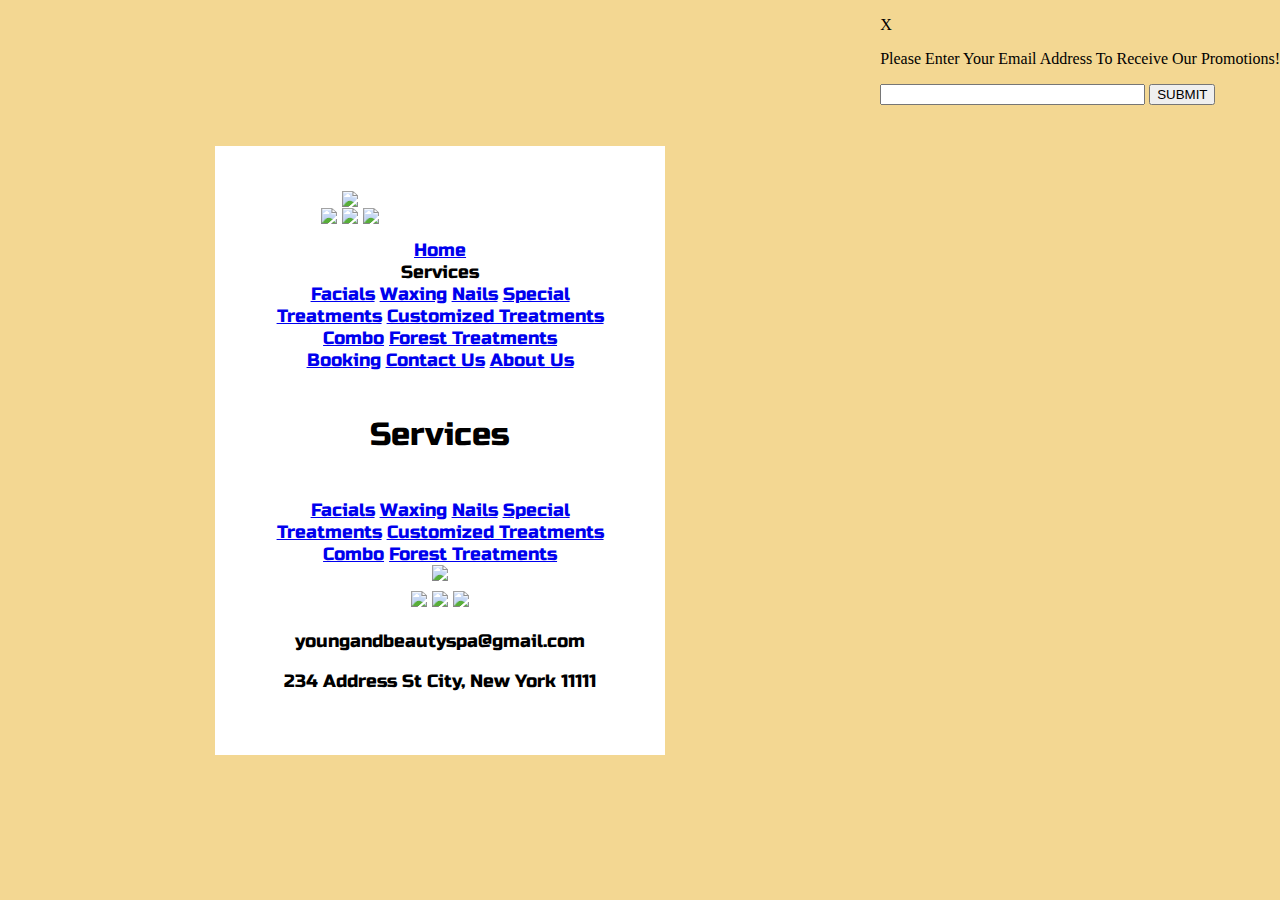
==== temp.html @ d069002f "added booking button" ====
<html>
  <head>
    <title>Young And Beauty Spa</title>
    <link rel="stylesheet" type="text/css" href="css/index.css">
    <meta name="viewport" content="width=device-width, initial-scale=1.0">
    <link rel="preconnect" href="https://fonts.googleapis.com">
    <link rel="preconnect" href="https://fonts.gstatic.com" crossorigin>
    <link href="https://fonts.googleapis.com/css2?family=Russo+One&display=swap" rel="stylesheet">
    <link href="https://fonts.googleapis.com/css2?family=Fredoka+One&display=swap" rel="stylesheet">
    <link href="https://fonts.googleapis.com/css2?family=Chango&display=swap" rel="stylesheet">
    <script>window.Mangomint = window.Mangomint || {}; window.Mangomint.CompanyId = 206933;</script>
    <script src="https://booking.mangomint.com/app.js" async></script>
  </head>
  <body>
    <div class="mainContainer">
      <div class="headerSection">
        <div class="logo">
          <img class="logoImg" src="images/logo.png"/>
          <div class="socialMedia">
            <a><img class="socialIcon" src="images/instaIcon.png"></a>
            <a><img class="socialIcon" src="images/faceIcon.png"></a>
            <a><img class="socialIcon" src="images/twitterIcon.png"></a>
          </div>
        </div>
        <div class="navMenu">
          <a class="menuItem active" href="./temp.html">Home</a>
          <div onmouseover="dropDownShow('drop1');" onmouseout="dropDownHide('drop1')">
            <a class="menuItem" class="dropbtn">Services</a>
            <div class="dropdown-content" id="drop1">
              <a href="./services/facials.html">Facials</a>
              <a href="./services/waxing.html">Waxing</a>
              <a href="./services/nails.html">Nails</a>
              <a href="./services/specialtreatment.html">Special Treatments</a>
              <a href="./services/customtreatment.html">Customized Treatments Combo</a>
              <a href="./services/foresttreatment.html">Forest Treatments</a>
            </div>
          </div>
          <a class="menuItem" href="./booking.html">Booking</a>
          <a class="menuItem" href="./contact.html">Contact Us</a>
          <a class="menuItem" href="./about.html">About Us</a>
        </div>
        <div class="socialTab">
        </div>
      </div>
      <div class="mainSection">
        <div class="servicesContainer">
          <p style="margin:5vh 0; font-size:3.5vh;">Services</p>
          <a href="./services/facials.html">Facials</a>
          <a href="./services/waxing.html">Waxing</a>
          <a href="./services/nails.html">Nails</a>
          <a href="./services/specialtreatment.html">Special Treatments</a>
          <a href="./services/customtreatment.html">Customized Treatments Combo</a>
          <a href="./services/foresttreatment.html">Forest Treatments</a>
        </div>
        <div class="imageCarousel" style="text-align:center;">
          <img src="./images/pikachu-alt2.png" class="carouselImg"/>
        </div>
      </div>
      <div class="footerSection">
        <div class="socialMedia" style="padding-top:1vh">
          <a><img class="socialIcon" src="images/instaIcon.png"></a>
          <a><img class="socialIcon" src="images/faceIcon.png"></a>
          <a><img class="socialIcon" src="images/twitterIcon.png"></a>
        </div>
        <p>youngandbeautyspa@gmail.com</p>
        <p>234 Address St City, New York 11111</p>
      </div>
    </div>

    <div class="emailRegistry" id="emailReg">
      <div class="emailOverlay">
      </div>
      <div class="emailModal">
        <p class="closeModal" onclick="hideModal('emailReg');">X</p>
        <p class="emailText">
          Please Enter Your Email Address To Receive Our Promotions!
        </p>
        <input type="email" id="email" class="emailInput"
          pattern=".+@globex\.com" size="30" required />
        <button class="submitBtn" onclick="hideModal('emailReg');">SUBMIT</button>
      </div>
    </div>
  </body>

  <script>
    const dropDownShow = (target) => {
       document.getElementById(target).style.display = "flex";
    }

    const dropDownHide = (target) => {
       document.getElementById(target).style.display = "none";
    }

    const hideModal = (target) => {
       document.getElementById(target).style.display = "none";
    }
  </script>
</html>
---- css/index.css ----
body{
  background-color: #F3D792;
  display: flex;
  adjust-content: middle;
  margin:0;
}

.logo{
  width:50%;
  margin-bottom: 10px;
}

.mainContainer{
  text-align:center;
  background-color: white;
  margin:auto;
  padding: 5vh;
  font-size: 2vh;
  font-family: 'Russo One', sans-serif;
  width:40vh;
}

@media only screen and (max-width: 480px) {
  .mainContainer{
    width: 70vw;
    padding: 10vw;
  }
}
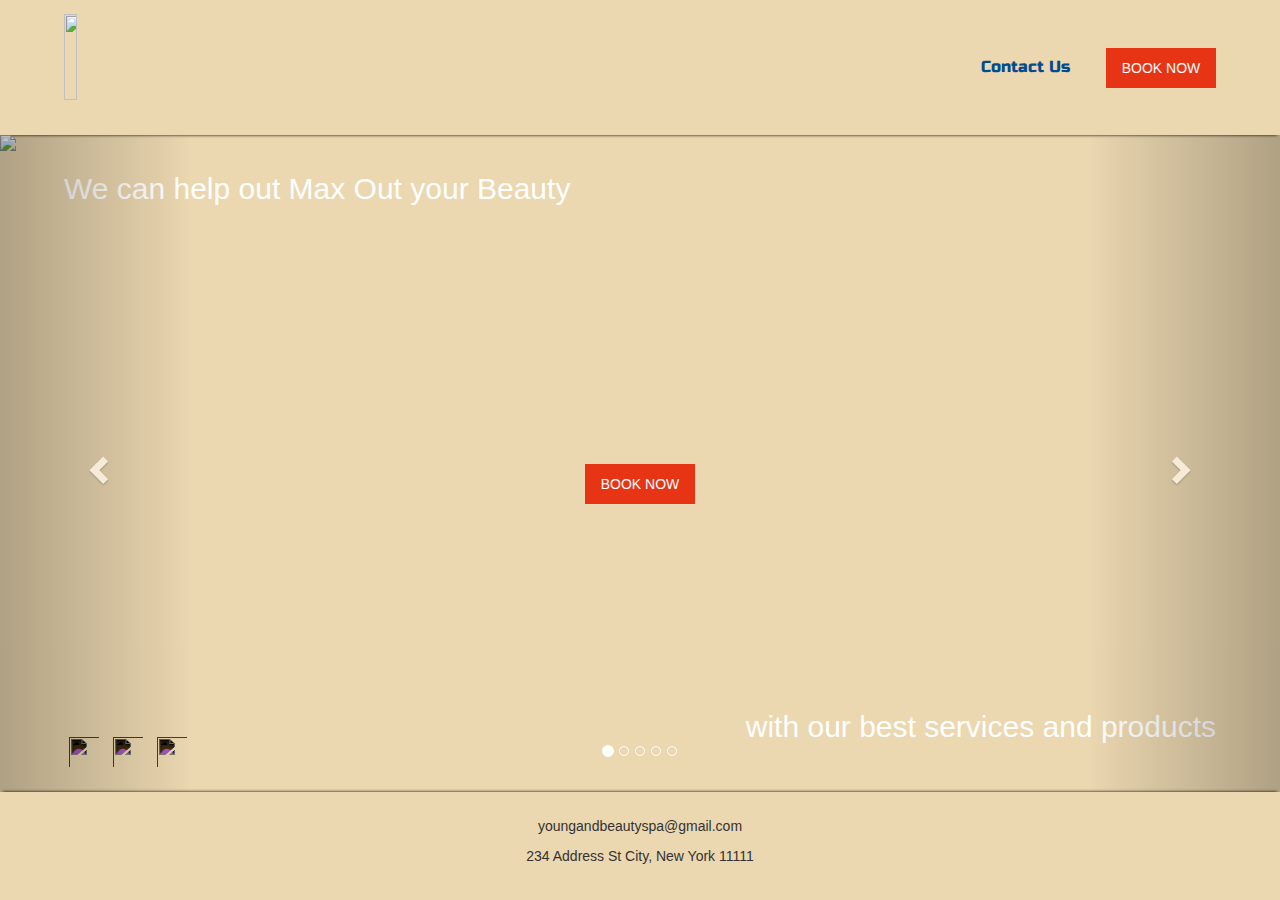
==== commit e75ec867: "fixes" ====
--- a/temp.html
+++ b/temp.html
@@ -8,6 +8,9 @@
     <link href="https://fonts.googleapis.com/css2?family=Russo+One&display=swap" rel="stylesheet">
     <link href="https://fonts.googleapis.com/css2?family=Fredoka+One&display=swap" rel="stylesheet">
     <link href="https://fonts.googleapis.com/css2?family=Chango&display=swap" rel="stylesheet">
+    <link rel="stylesheet" href="https://maxcdn.bootstrapcdn.com/bootstrap/3.4.1/css/bootstrap.min.css">
+    <script src="https://ajax.googleapis.com/ajax/libs/jquery/3.6.0/jquery.min.js"></script>
+    <script src="https://maxcdn.bootstrapcdn.com/bootstrap/3.4.1/js/bootstrap.min.js"></script>
     <script>window.Mangomint = window.Mangomint || {}; window.Mangomint.CompanyId = 206933;</script>
     <script src="https://booking.mangomint.com/app.js" async></script>
   </head>
@@ -16,68 +19,86 @@
       <div class="headerSection">
         <div class="logo">
           <img class="logoImg" src="images/logo.png"/>
-          <div class="socialMedia">
-            <a><img class="socialIcon" src="images/instaIcon.png"></a>
-            <a><img class="socialIcon" src="images/faceIcon.png"></a>
-            <a><img class="socialIcon" src="images/twitterIcon.png"></a>
-          </div>
         </div>
         <div class="navMenu">
-          <a class="menuItem active" href="./temp.html">Home</a>
-          <div onmouseover="dropDownShow('drop1');" onmouseout="dropDownHide('drop1')">
-            <a class="menuItem" class="dropbtn">Services</a>
-            <div class="dropdown-content" id="drop1">
-              <a href="./services/facials.html">Facials</a>
-              <a href="./services/waxing.html">Waxing</a>
-              <a href="./services/nails.html">Nails</a>
-              <a href="./services/specialtreatment.html">Special Treatments</a>
-              <a href="./services/customtreatment.html">Customized Treatments Combo</a>
-              <a href="./services/foresttreatment.html">Forest Treatments</a>
-            </div>
-          </div>
-          <a class="menuItem" href="./booking.html">Booking</a>
           <a class="menuItem" href="./contact.html">Contact Us</a>
-          <a class="menuItem" href="./about.html">About Us</a>
+          <a href="https://booking.mangomint.com/206933">
+            <button class="book-button">
+              BOOK NOW
+            </button>
+          </a>
         </div>
         <div class="socialTab">
         </div>
       </div>
       <div class="mainSection">
-        <div class="servicesContainer">
-          <p style="margin:5vh 0; font-size:3.5vh;">Services</p>
-          <a href="./services/facials.html">Facials</a>
-          <a href="./services/waxing.html">Waxing</a>
-          <a href="./services/nails.html">Nails</a>
-          <a href="./services/specialtreatment.html">Special Treatments</a>
-          <a href="./services/customtreatment.html">Customized Treatments Combo</a>
-          <a href="./services/foresttreatment.html">Forest Treatments</a>
-        </div>
-        <div class="imageCarousel" style="text-align:center;">
-          <img src="./images/pikachu-alt2.png" class="carouselImg"/>
-        </div>
-      </div>
-      <div class="footerSection">
-        <div class="socialMedia" style="padding-top:1vh">
+        <div class="socialMedia">
           <a><img class="socialIcon" src="images/instaIcon.png"></a>
           <a><img class="socialIcon" src="images/faceIcon.png"></a>
           <a><img class="socialIcon" src="images/twitterIcon.png"></a>
         </div>
+        <div class="main-overlay">
+          <p class="overlay-text-1">
+            We can help out Max Out your Beauty
+          </p>
+          <a class="center-book-now" href="https://booking.mangomint.com/206933">
+            <button class="book-button">
+              BOOK NOW
+            </button>
+          </a>
+          <p class="overlay-text-2">
+            with our best services and products
+          </p>
+        </div>
+        <div class="carouselContainer">
+          <div id="myCarousel" class="carousel slide" data-ride="carousel">
+            <!-- Indicators -->
+            <ol class="carousel-indicators">
+              <li data-target="#myCarousel" data-slide-to="0" class="active"></li>
+              <li data-target="#myCarousel" data-slide-to="1"></li>
+              <li data-target="#myCarousel" data-slide-to="2"></li>
+              <li data-target="#myCarousel" data-slide-to="3"></li>
+              <li data-target="#myCarousel" data-slide-to="4"></li>
+            </ol>
+
+            <!-- Wrapper for slides -->
+            <div class="carousel-inner">
+              <div class="item active">
+                <img src="images/c/a1.jpg" />
+              </div>
+
+              <div class="item">
+                <img src="images/c/a2.jpg" />
+              </div>
+
+              <div class="item">
+                <img src="images/c/a3.jpg" />
+              </div>
+
+              <div class="item">
+                <img src="images/c/a4.jpg" />
+              </div>
+
+              <div class="item">
+                <img src="images/c/a5.jpg" />
+              </div>
+            </div>
+
+            <!-- Left and right controls -->
+            <a class="left carousel-control" href="#myCarousel" data-slide="prev">
+              <span class="glyphicon glyphicon-chevron-left"></span>
+              <span class="sr-only">Previous</span>
+            </a>
+            <a class="right carousel-control" href="#myCarousel" data-slide="next">
+              <span class="glyphicon glyphicon-chevron-right"></span>
+              <span class="sr-only">Next</span>
+            </a>
+          </div>
+        </div>
+      </div>
+      <div class="footerSection">
         <p>youngandbeautyspa@gmail.com</p>
         <p>234 Address St City, New York 11111</p>
-      </div>
-    </div>
-
-    <div class="emailRegistry" id="emailReg">
-      <div class="emailOverlay">
-      </div>
-      <div class="emailModal">
-        <p class="closeModal" onclick="hideModal('emailReg');">X</p>
-        <p class="emailText">
-          Please Enter Your Email Address To Receive Our Promotions!
-        </p>
-        <input type="email" id="email" class="emailInput"
-          pattern=".+@globex\.com" size="30" required />
-        <button class="submitBtn" onclick="hideModal('emailReg');">SUBMIT</button>
       </div>
     </div>
   </body>
--- a/css/index.css
+++ b/css/index.css
@@ -1,28 +1,262 @@
 body{
-  background-color: #F3D792;
-  display: flex;
-  adjust-content: middle;
-  margin:0;
+  height: 100%;
+  width: 100%;
+  margin: 0;
+}
+
+.mainContainer{
+  width: 100%;
+  height: 100%;
+  overflow: hidden;
+  background-color: #ebd7b0;
+}
+
+.headerSection{
+  width: 100%;
+  height: 15%;
+  background-color: #ebd7b0;
+  box-shadow: 0 3px 3px -3px black;
+  display: flex;
+  align-items: center;
+  justify-content: center;
+  position: relative;
+}
+
+.footerSection{
+  width: 100%;
+  height: 12%;
+  background-color: #ebd7b0;
+  box-shadow: 0 -3px 3px -3px black;
+  text-align: center;
+  display: flex;
+  flex-direction: column;
+  justify-content: center;
+}
+
+.mainSection{
+  height: 73%;
+  position: relative;
+}
+
+.carouselContainer{
+  height: 100%;
+  width: 100%;
 }
 
 .logo{
-  width:50%;
-  margin-bottom: 10px;
-}
-
-.mainContainer{
-  text-align:center;
-  background-color: white;
-  margin:auto;
-  padding: 5vh;
+  display: inline-block;
+  display: flex;
+  justify-content: center;
+  flex-direction: column;
+  margin-right: 5vw;
+  height: 100%;
+  position: absolute;
+  left: 5%;
+}
+
+.logoImg{
+  height:80%;
+}
+
+.socialMedia{
+  width:fit-content;
+  position: absolute;
+  bottom: 3%;
+  left: 5%;
+  z-index: 100;
+}
+
+.socialIcon{
+  height:40px;
+  padding:5px;
+  filter: invert(1);
+}
+
+.navMenu {
+  overflow: hidden;
+  display: inline-block;
+  float: right;
+  height: 100%;
+  display: flex;
+  align-items: center;
+  position: absolute;
+  right: 5%;
+}
+
+.dropdown-content{
+  display: none;
+  position: absolute;
+  flex-direction: column;
+  top: 17vh;
+  width: 18vh;
+  background-color: #fff9eb;
+  text-align: center;
+}
+
+.dropdown-content a{
+  color: #034b8f;
+  text-align: center;
+  text-decoration: none;
+  padding: 2vh 1vh;
+  font-size: 1.8vh;
+  font-family: 'Russo One', sans-serif;
+}
+
+.dropdown-content a:hover{
+  color: #8a7319;
+}
+
+.menuItem {
+  float: left;
+  color: #034b8f;
+  text-align: center;
+  padding: 2vh 4vh;
+  text-decoration: none;
+  font-size: 1.8vh;
+  font-family: 'Russo One', sans-serif;
+}
+
+.menuItem:hover {
+  color: #8a7319;
+}
+
+.servicesContainer{
+  width: 70%;
+  margin: 2% auto;
+  background-color: #FFF1DC;
+  font-family: 'Chango', cursive;
+  display: flex;
+  flex-direction: column;
+  padding: 5vh 0 15vh 0;
+  justify-content: center;
+  text-align: center;
+}
+
+.servicesContainer a{
+  text-decoration: none;
+  text-align: middle;
+  font-size: 3vh;
+}
+
+.carouselImg{
+  margin: auto;
+  height:20vh;
+}
+
+.emailRegistry{
+    height: 100vh;
+    width: 100vw;
+    position: fixed;
+    top:0;
+    left:0;
+    display: flex;
+    justify-content: center;
+    align-items: center;
+}
+
+.emailOverlay{
+  height: 100vh;
+  width: 100vw;
+  position: absolute;
+  background-color: rgb(0, 0, 0, 0.8);
+  z-index: 1;
+}
+
+.emailModal{
+  position: relative;
+  border: 1px solid white;
+  border-radius: 10px;
+  width: 30vw;
+  height: 30vh;
+  background-color: #ebd7b0;
+  z-index: 2;
+  text-align: center;
+}
+
+.emailText{
+  text-align: center;
+  font-family: 'Fredoka One', cursive;
+  padding: 2vh 0 0 0;
+  font-size: 3vh;
+}
+
+.submitBtn{
+    font-family: 'Fredoka One', cursive;
+    height: 4vh;
+    width: 8vw;
+    display: block;
+    margin:2vh auto;
+}
+
+.emailInput{
+  margin: auto;
+  width: 20vw;
+  height: 5vh;
+  font-size: 2.4vh;
+}
+
+.closeModal{
+  position: absolute;
+  font-family: 'Fredoka One', cursive;
+  right: 2vh;
+  top: 0;
+  cursor: pointer;
   font-size: 2vh;
-  font-family: 'Russo One', sans-serif;
-  width:40vh;
-}
-
-@media only screen and (max-width: 480px) {
-  .mainContainer{
-    width: 70vw;
-    padding: 10vw;
-  }
-}
+}
+
+.carousel{
+  height: 100%;
+}
+
+.carousel-inner{
+  height: 100%;
+}
+
+.book-button{
+  border: 0;
+  background-color: #e63415;
+  color: white;
+  height: 40px;
+  width: 110px;
+}
+
+.main-overlay{
+  height: 100%;
+  width: 100%;
+  position: absolute;
+  top: 0;
+  left: 0;
+  z-index: 101;
+}
+
+.overlay-text-1{
+  width: 40%;
+  position: absolute;
+  font-size: 30px;
+  top: 5%;
+  left: 5%;
+  color: white;
+}
+
+.overlay-text-2{
+  width: 40%;
+  position: absolute;
+  font-size: 30px;
+  right: 5%;
+  bottom: 5%;
+  text-align: right;
+  color: white;
+}
+
+.carouselContainer{
+  z-index: 10000;
+  position: relative;
+}
+
+.center-book-now{
+  position: absolute;
+  top: 50%;
+  left: 50%;
+  transform: translateY(-50%);
+  transform: translateX(-50%);
+}
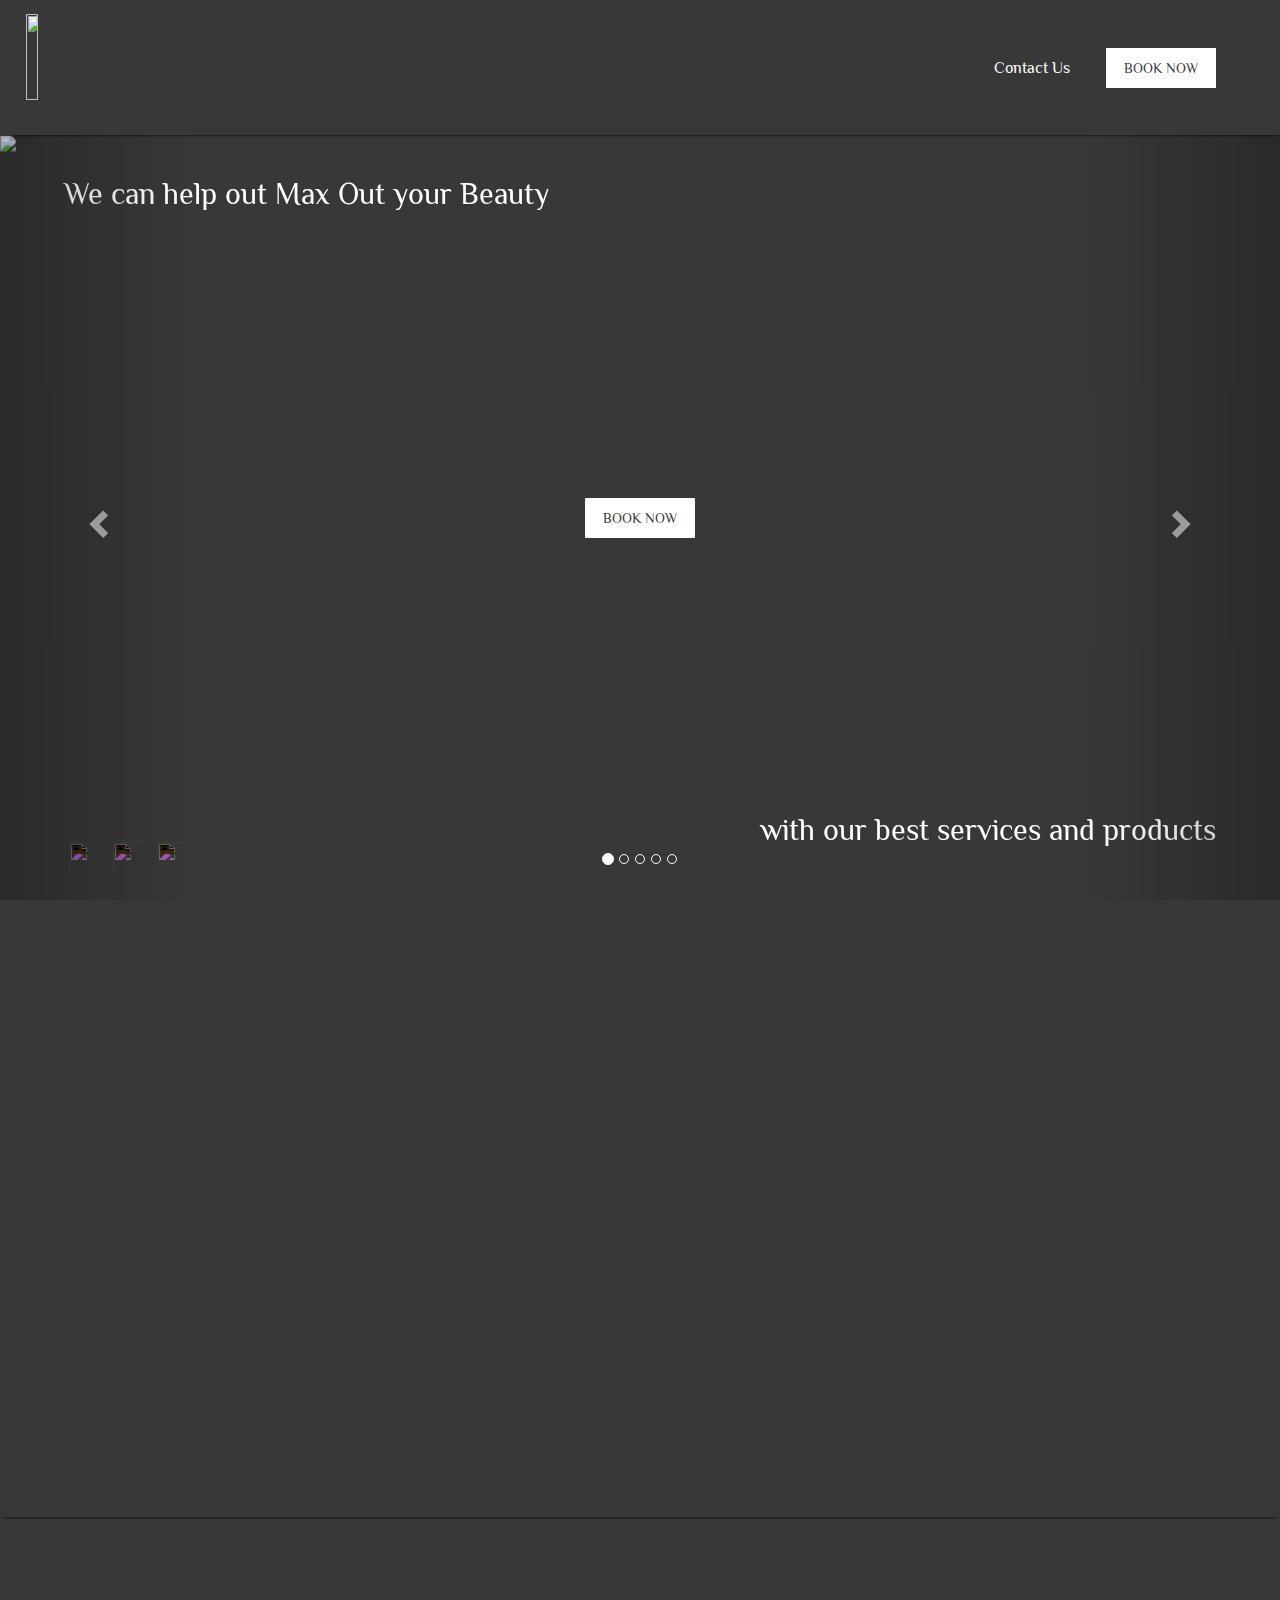
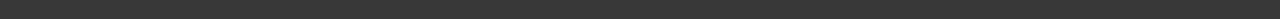
==== commit 9d60bd33: "added content + style update" ====
--- a/temp.html
+++ b/temp.html
@@ -5,9 +5,7 @@
     <meta name="viewport" content="width=device-width, initial-scale=1.0">
     <link rel="preconnect" href="https://fonts.googleapis.com">
     <link rel="preconnect" href="https://fonts.gstatic.com" crossorigin>
-    <link href="https://fonts.googleapis.com/css2?family=Russo+One&display=swap" rel="stylesheet">
-    <link href="https://fonts.googleapis.com/css2?family=Fredoka+One&display=swap" rel="stylesheet">
-    <link href="https://fonts.googleapis.com/css2?family=Chango&display=swap" rel="stylesheet">
+    <link href="https://fonts.googleapis.com/css2?family=Philosopher&display=swap" rel="stylesheet">
     <link rel="stylesheet" href="https://maxcdn.bootstrapcdn.com/bootstrap/3.4.1/css/bootstrap.min.css">
     <script src="https://ajax.googleapis.com/ajax/libs/jquery/3.6.0/jquery.min.js"></script>
     <script src="https://maxcdn.bootstrapcdn.com/bootstrap/3.4.1/js/bootstrap.min.js"></script>
@@ -16,7 +14,7 @@
   </head>
   <body>
     <div class="mainContainer">
-      <div class="headerSection">
+      <div class="headerSection fader fadeOut">
         <div class="logo">
           <img class="logoImg" src="images/logo.png"/>
         </div>
@@ -32,24 +30,6 @@
         </div>
       </div>
       <div class="mainSection">
-        <div class="socialMedia">
-          <a><img class="socialIcon" src="images/instaIcon.png"></a>
-          <a><img class="socialIcon" src="images/faceIcon.png"></a>
-          <a><img class="socialIcon" src="images/twitterIcon.png"></a>
-        </div>
-        <div class="main-overlay">
-          <p class="overlay-text-1">
-            We can help out Max Out your Beauty
-          </p>
-          <a class="center-book-now" href="https://booking.mangomint.com/206933">
-            <button class="book-button">
-              BOOK NOW
-            </button>
-          </a>
-          <p class="overlay-text-2">
-            with our best services and products
-          </p>
-        </div>
         <div class="carouselContainer">
           <div id="myCarousel" class="carousel slide" data-ride="carousel">
             <!-- Indicators -->
@@ -93,12 +73,121 @@
               <span class="glyphicon glyphicon-chevron-right"></span>
               <span class="sr-only">Next</span>
             </a>
-          </div>
+
+            <div class="main-overlay fader fadeOut">
+              <p class="overlay-text-1">
+                We can help out Max Out your Beauty
+              </p>
+              <a class="center-book-now" href="https://booking.mangomint.com/206933">
+                <button class="book-button">
+                  BOOK NOW
+                </button>
+              </a>
+              <p class="overlay-text-2">
+                with our best services and products
+              </p>
+            </div>
+
+            <div class="socialMedia fader fadeOut">
+              <a><img class="socialIcon" src="images/instaIcon.png"></a>
+              <a><img class="socialIcon" src="images/faceIcon.png"></a>
+              <a><img class="socialIcon" src="images/twitterIcon.png"></a>
+            </div>
+          </div>
+        </div>
+      </div>
+      <div class="contentSection">
+        <div class="titleContent">
+          <p class="titleElemHeader fader fadeOut">
+            Young and Beauty Spa
+          </p>
+          <p class="titleElemBody fader fadeOut">
+            we are located in Easton PA and provide services such as Skin Care Treatment, Forest Treatment, Nail Service, and Waxing.
+          </p>
+        </div>
+        <div class="service-cards">
+
+          <div class="flip-card fader fadeOut">
+            <div class="flip-card-inner">
+              <div class="flip-card-front">
+                <img src="images/c/skin.jpg">
+                <p class="flip-card-front-title">
+                  Skin Care
+                </p>
+              </div>
+              <div class="flip-card-back">
+                <p>
+                  Skin Care
+                </p>
+                <p>
+                   Great skin is not simply a matter of genetics — your daily habits, in fact, have a big impact. Visit and let us share our techniques to give you the most radiant skin ever.
+                </p>
+              </div>
+            </div>
+          </div>
+
+          <div class="flip-card fader fadeOut">
+            <div class="flip-card-inner">
+              <div class="flip-card-front">
+                <img src="images/c/forest.jpg">
+                <p class="flip-card-front-title">
+                  Forest Treatment
+                </p>
+              </div>
+              <div class="flip-card-back">
+                <p>
+                  Forest Treatment
+                </p>
+                <p>
+                  A non invasive deep tissue advanced cupping with far infrared, negative ions and magnetic vibrations to promote whole body health, come on in and give it a try!
+                </p>
+              </div>
+            </div>
+          </div>
+
+          <div class="flip-card fader fadeOut">
+            <div class="flip-card-inner">
+              <div class="flip-card-front">
+                <img src="images/c/nail.jpg">
+                <p class="flip-card-front-title">
+                  Nail Care
+                </p>
+              </div>
+              <div class="flip-card-back">
+                <p>
+                  Nail Care
+                </p>
+                <p>
+                  We believe Nails are the period at the end of the sentence; they complete the look.
+                </p>
+              </div>
+            </div>
+          </div>
+
+          <div class="flip-card fader fadeOut">
+            <div class="flip-card-inner">
+              <div class="flip-card-front">
+                <img src="images/c/waxing.jpg">
+                <p class="flip-card-front-title">
+                  Waxing
+                </p>
+              </div>
+              <div class="flip-card-back">
+                <p>
+                  Waxing
+                </p>
+                <p>
+                  Recharge and elevate your confidence with our full range of waxing services.
+                </p>
+              </div>
+            </div>
+          </div>
+
         </div>
       </div>
       <div class="footerSection">
-        <p>youngandbeautyspa@gmail.com</p>
-        <p>234 Address St City, New York 11111</p>
+        <p class="fader fadeOut">youngandbeautyskin@gmail.com</p>
+        <p class="fader fadeOut">306 Village At Stones Crossing Road, Easton PA 18045</p>
       </div>
     </div>
   </body>
@@ -115,5 +204,28 @@
     const hideModal = (target) => {
        document.getElementById(target).style.display = "none";
     }
+
+    const observerOptions = {
+      root: null,
+      rootMargin: "0px",
+      threshold: 0.7
+    };
+
+    function observerCallback(entries, observer) {
+      entries.forEach(entry => {
+        if (entry.isIntersecting) {
+          // fade in observed elements that are in view
+          entry.target.classList.replace('fadeOut', 'fadeIn');
+        } else {
+          // fade out observed elements that are not in view
+          entry.target.classList.replace('fadeIn', 'fadeOut');
+        }
+      });
+    }
+
+    const observer = new IntersectionObserver(observerCallback, observerOptions);
+
+    const fadeElms = document.querySelectorAll('.fader');
+    fadeElms.forEach(el => observer.observe(el));
   </script>
 </html>
--- a/css/index.css
+++ b/css/index.css
@@ -7,14 +7,15 @@
 .mainContainer{
   width: 100%;
   height: 100%;
-  overflow: hidden;
-  background-color: #ebd7b0;
+  background-color: #383838;
+  font-family: 'Philosopher';
+  color: white;
 }
 
 .headerSection{
   width: 100%;
   height: 15%;
-  background-color: #ebd7b0;
+  background-color: #383838;
   box-shadow: 0 3px 3px -3px black;
   display: flex;
   align-items: center;
@@ -24,18 +25,32 @@
 
 .footerSection{
   width: 100%;
-  height: 12%;
-  background-color: #ebd7b0;
+  height: 100px;
+  background-color: #383838;
   box-shadow: 0 -3px 3px -3px black;
   text-align: center;
   display: flex;
   flex-direction: column;
   justify-content: center;
+  font-family: 'Philosopher';
 }
 
 .mainSection{
-  height: 73%;
+  height: 85%;
   position: relative;
+}
+
+.contentSection{
+  background-color: #383838;
+  text-align: center;
+}
+
+.titleContent{
+  padding-top: 50px;
+}
+
+.titleElemHeader{
+  font-size: 20px;
 }
 
 .carouselContainer{
@@ -51,7 +66,7 @@
   margin-right: 5vw;
   height: 100%;
   position: absolute;
-  left: 5%;
+  left: 2%;
 }
 
 .logoImg{
@@ -99,7 +114,7 @@
   text-decoration: none;
   padding: 2vh 1vh;
   font-size: 1.8vh;
-  font-family: 'Russo One', sans-serif;
+  font-family: 'Philosopher';
 }
 
 .dropdown-content a:hover{
@@ -108,12 +123,12 @@
 
 .menuItem {
   float: left;
-  color: #034b8f;
+  color: white;
   text-align: center;
   padding: 2vh 4vh;
   text-decoration: none;
   font-size: 1.8vh;
-  font-family: 'Russo One', sans-serif;
+  font-family: 'Philosopher';
 }
 
 .menuItem:hover {
@@ -124,7 +139,7 @@
   width: 70%;
   margin: 2% auto;
   background-color: #FFF1DC;
-  font-family: 'Chango', cursive;
+  font-family: 'Philosopher';
   display: flex;
   flex-direction: column;
   padding: 5vh 0 15vh 0;
@@ -162,48 +177,6 @@
   z-index: 1;
 }
 
-.emailModal{
-  position: relative;
-  border: 1px solid white;
-  border-radius: 10px;
-  width: 30vw;
-  height: 30vh;
-  background-color: #ebd7b0;
-  z-index: 2;
-  text-align: center;
-}
-
-.emailText{
-  text-align: center;
-  font-family: 'Fredoka One', cursive;
-  padding: 2vh 0 0 0;
-  font-size: 3vh;
-}
-
-.submitBtn{
-    font-family: 'Fredoka One', cursive;
-    height: 4vh;
-    width: 8vw;
-    display: block;
-    margin:2vh auto;
-}
-
-.emailInput{
-  margin: auto;
-  width: 20vw;
-  height: 5vh;
-  font-size: 2.4vh;
-}
-
-.closeModal{
-  position: absolute;
-  font-family: 'Fredoka One', cursive;
-  right: 2vh;
-  top: 0;
-  cursor: pointer;
-  font-size: 2vh;
-}
-
 .carousel{
   height: 100%;
 }
@@ -214,8 +187,8 @@
 
 .book-button{
   border: 0;
-  background-color: #e63415;
-  color: white;
+  background-color: white;
+  color: #383838;
   height: 40px;
   width: 110px;
 }
@@ -249,14 +222,124 @@
 }
 
 .carouselContainer{
+  z-index: 99;
+  position: relative;
+}
+
+.carousel-control{
   z-index: 10000;
-  position: relative;
-}
-
-.center-book-now{
+}
+
+.carousel-inner > .item > img{
+  min-width: 100%;
+  min-height: 100%;
   position: absolute;
   top: 50%;
   left: 50%;
-  transform: translateY(-50%);
-  transform: translateX(-50%);
-}
+  transform: translate(-50%, -50%);
+}
+
+.carousel-inner > .item {
+  height: 100%;
+  width: 100%;
+}
+
+.center-book-now{
+  position: absolute;
+  top: 50%;
+  left: 50%;
+  transform: translate(-50%, -50%);
+}
+
+.flip-card {
+  background-color: transparent;
+  width: 250px;
+  height: 400px;
+  margin: 0 20px;
+}
+
+.flip-card-inner {
+  position: relative;
+  width: 100%;
+  height: 100%;
+  text-align: center;
+  transition: transform 0.6s;
+  transform-style: preserve-3d;
+  box-shadow: 0 4px 8px 0 rgba(0,0,0,0.2);
+}
+
+.flip-card:hover .flip-card-inner {
+  transform: rotateY(180deg);
+}
+
+.flip-card-front, .flip-card-back {
+  position: absolute;
+  width: 100%;
+  height: 100%;
+  -webkit-backface-visibility: hidden;
+  backface-visibility: hidden;
+}
+
+.flip-card-front {
+  background-color: #bbb;
+  color: black;
+}
+
+.flip-card-front img{
+  height: 100%;
+  width: 100%;
+  object-fit: cover;
+}
+
+.flip-card-back {
+  background-color: #2980b9;
+  color: white;
+  transform: rotateY(180deg);
+  display: flex;
+  align-items: center;
+  justify-content: center;
+  flex-direction: column;
+}
+
+.flip-card-back > p{
+  padding: 10px;
+}
+
+.flip-card-front-title{
+  position: absolute;
+  top: 50%;
+  left: 50%;
+  transform: translate(-50%, -50%);
+  color: white;
+  font-size: 20px;
+}
+
+.service-cards{
+  width: 100%;
+  padding: 50px;
+  background-color: #383838;
+  display: flex;
+  align-items: center;
+  justify-content: center;
+}
+
+.fader{
+  transition: opacity 0.7s ease-in;
+}
+
+.fadeOut { opacity: 0; }
+.fadeIn { opacity: 1; }
+
+@media only screen and (max-width: 600px) {
+  .service-cards {
+    flex-direction: column;
+  }
+
+  .flip-card{
+    margin-bottom: 20px;
+  }
+
+  .carousel-inner > .item > img {
+    object-fit: cover;
+  }
+}
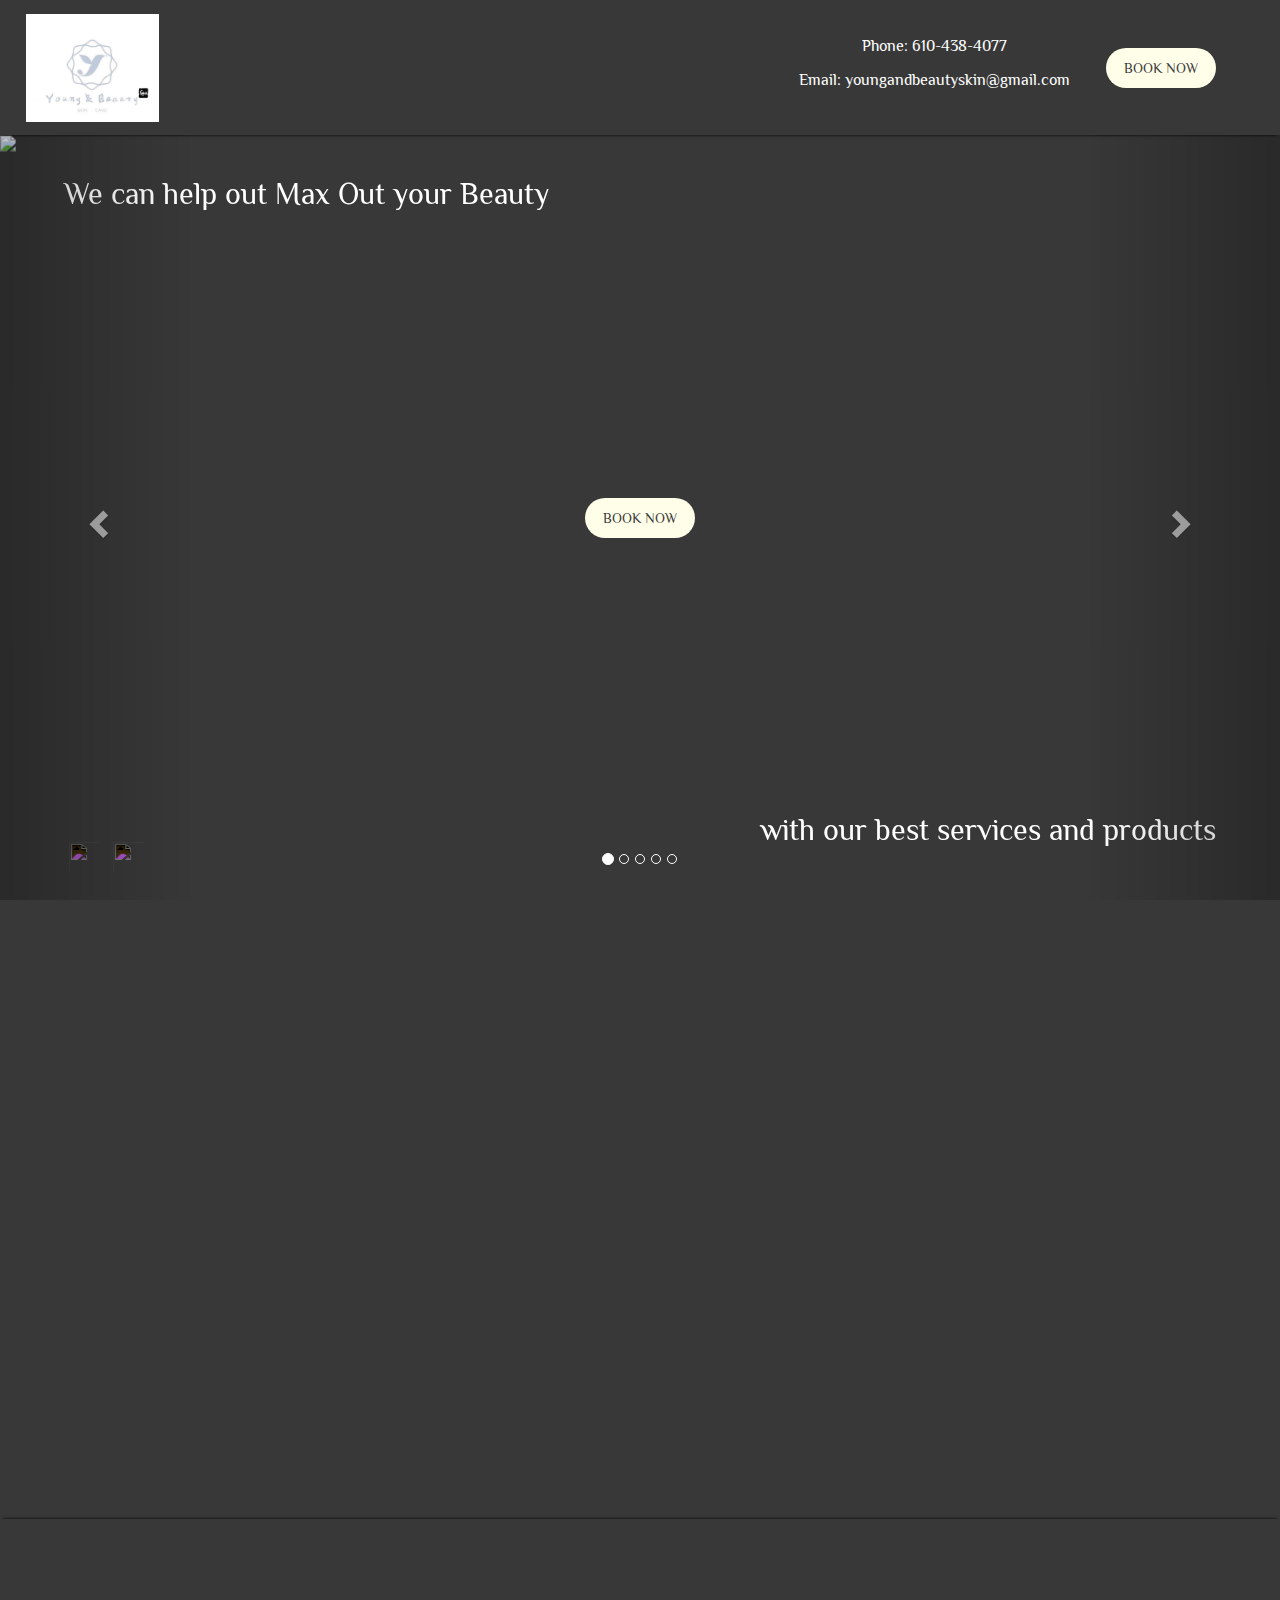
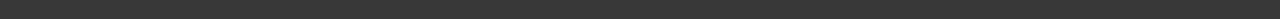
==== commit 696229cd: "Merge branch 'master' of https://github.com/youngandbeautyspa/youngandbeautyspa.github.io" ====
--- a/temp.html
+++ b/temp.html
@@ -16,10 +16,17 @@
     <div class="mainContainer">
       <div class="headerSection fader fadeOut">
         <div class="logo">
-          <img class="logoImg" src="images/logo.png"/>
+          <img class="logoImg" src="images/logob.jpg"/>
         </div>
         <div class="navMenu">
-          <a class="menuItem" href="./contact.html">Contact Us</a>
+          <a class="menuItem">
+            <p>
+                Phone: 610-438-4077
+            </p>
+            <p>
+                Email: youngandbeautyskin@gmail.com
+            </p>
+          </a>
           <a href="https://booking.mangomint.com/206933">
             <button class="book-button">
               BOOK NOW
@@ -91,7 +98,6 @@
             <div class="socialMedia fader fadeOut">
               <a><img class="socialIcon" src="images/instaIcon.png"></a>
               <a><img class="socialIcon" src="images/faceIcon.png"></a>
-              <a><img class="socialIcon" src="images/twitterIcon.png"></a>
             </div>
           </div>
         </div>
@@ -122,6 +128,11 @@
                 <p>
                    Great skin is not simply a matter of genetics — your daily habits, in fact, have a big impact. Visit and let us share our techniques to give you the most radiant skin ever.
                 </p>
+                <a href="https://booking.mangomint.com/206933">
+                  <button class="book-button">
+                    BOOK NOW
+                  </button>
+                </a>
               </div>
             </div>
           </div>
@@ -141,6 +152,11 @@
                 <p>
                   A non invasive deep tissue advanced cupping with far infrared, negative ions and magnetic vibrations to promote whole body health, come on in and give it a try!
                 </p>
+                <a href="https://booking.mangomint.com/206933">
+                  <button class="book-button">
+                    BOOK NOW
+                  </button>
+                </a>
               </div>
             </div>
           </div>
@@ -160,6 +176,11 @@
                 <p>
                   We believe Nails are the period at the end of the sentence; they complete the look.
                 </p>
+                <a href="https://booking.mangomint.com/206933">
+                  <button class="book-button">
+                    BOOK NOW
+                  </button>
+                </a>
               </div>
             </div>
           </div>
@@ -179,6 +200,11 @@
                 <p>
                   Recharge and elevate your confidence with our full range of waxing services.
                 </p>
+                <a href="https://booking.mangomint.com/206933">
+                  <button class="book-button">
+                    BOOK NOW
+                  </button>
+                </a>
               </div>
             </div>
           </div>
--- a/css/index.css
+++ b/css/index.css
@@ -187,10 +187,11 @@
 
 .book-button{
   border: 0;
-  background-color: white;
+  background-color: #fffee8;
   color: #383838;
   height: 40px;
   width: 110px;
+  border-radius: 20px;
 }
 
 .main-overlay{
@@ -292,7 +293,7 @@
 }
 
 .flip-card-back {
-  background-color: #2980b9;
+  background-color: #7d7d7d;
   color: white;
   transform: rotateY(180deg);
   display: flex;
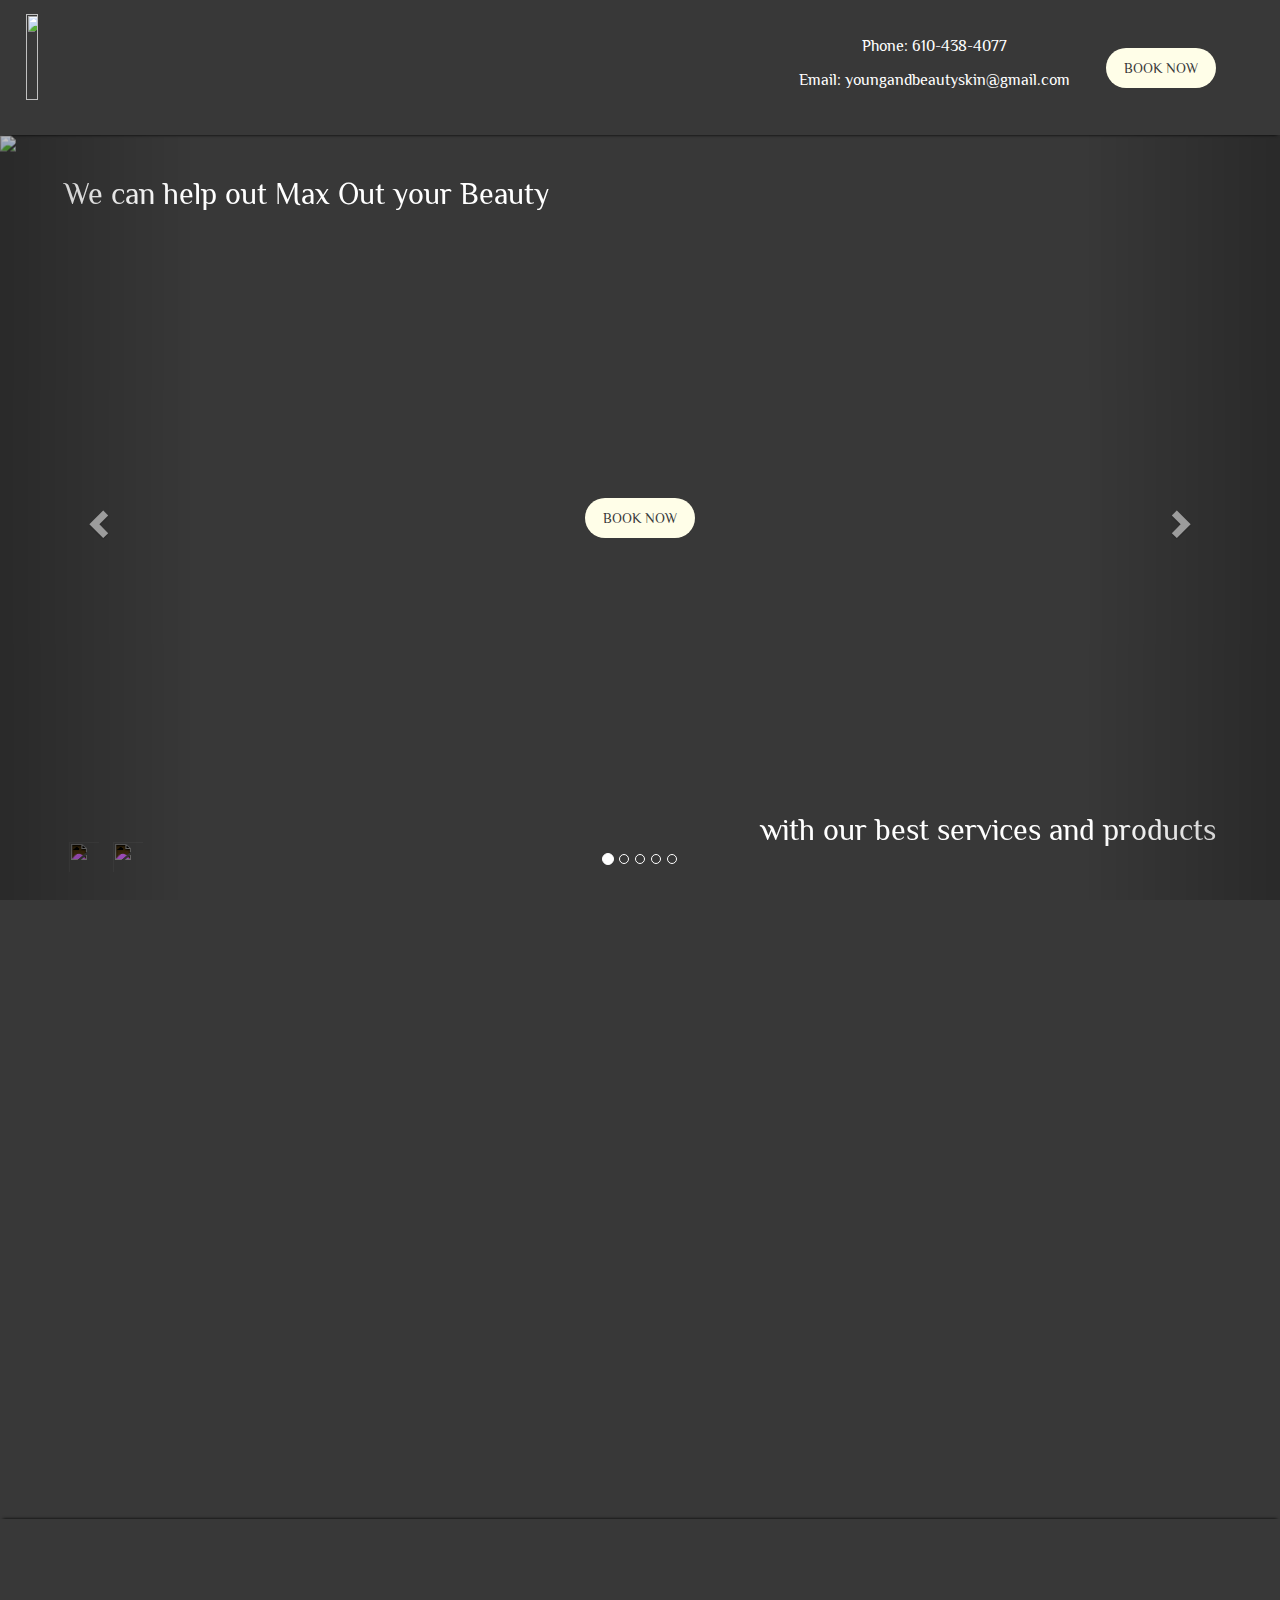
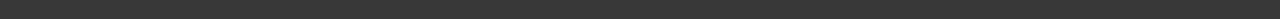
==== commit ca9aa473: "Update temp.html" ====
--- a/temp.html
+++ b/temp.html
@@ -16,7 +16,7 @@
     <div class="mainContainer">
       <div class="headerSection fader fadeOut">
         <div class="logo">
-          <img class="logoImg" src="images/logob.jpg"/>
+          <img class="logoImg" src="images/logo.png"/>
         </div>
         <div class="navMenu">
           <a class="menuItem">
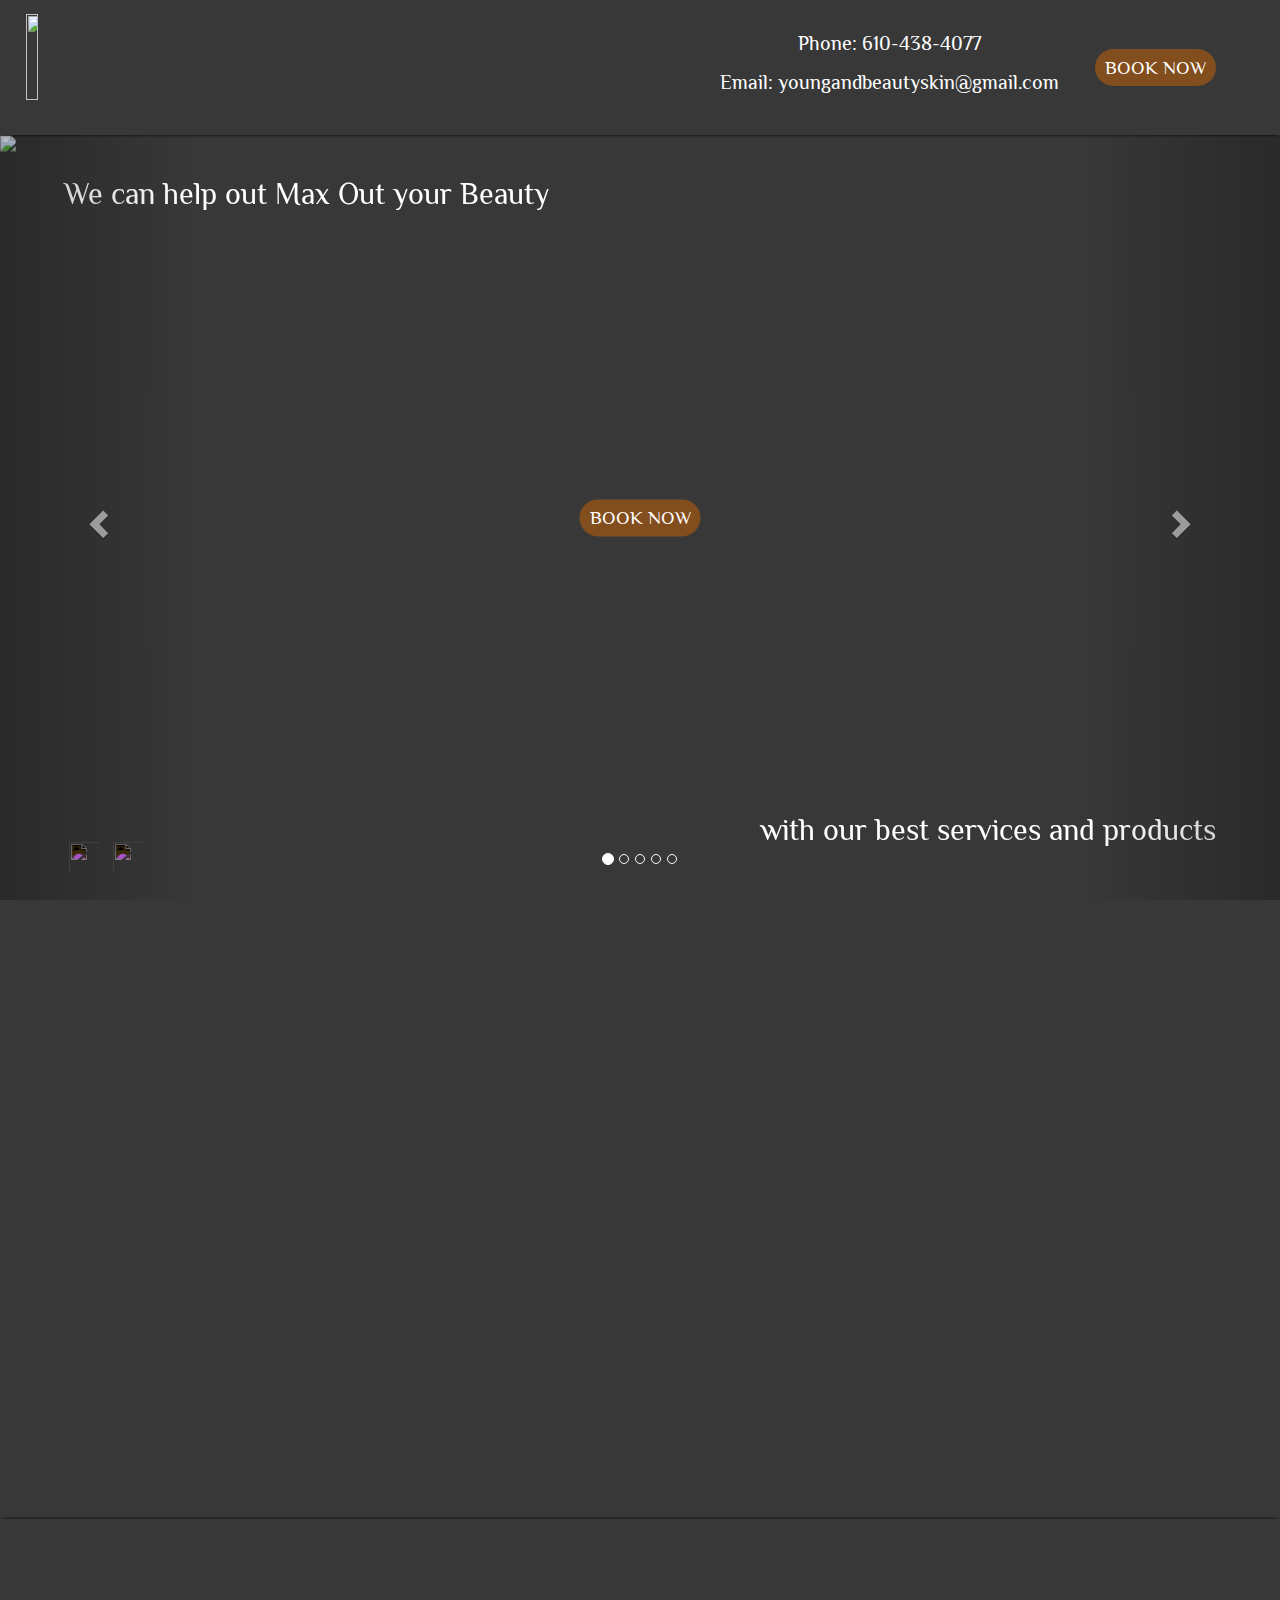
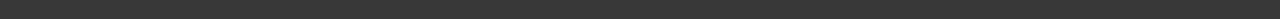
==== commit 337a328d: "update" ====
--- a/temp.html
+++ b/temp.html
@@ -20,7 +20,7 @@
         </div>
         <div class="navMenu">
           <a class="menuItem">
-            <p>
+            <p class="phoneNum">
                 Phone: 610-438-4077
             </p>
             <p>
@@ -51,7 +51,7 @@
             <!-- Wrapper for slides -->
             <div class="carousel-inner">
               <div class="item active">
-                <img src="images/c/a1.jpg" />
+                <img src="images/c/a6.jpg" />
               </div>
 
               <div class="item">
@@ -96,8 +96,8 @@
             </div>
 
             <div class="socialMedia fader fadeOut">
-              <a><img class="socialIcon" src="images/instaIcon.png"></a>
-              <a><img class="socialIcon" src="images/faceIcon.png"></a>
+              <a href="https://instagram.com/youngandbeautyspa?igshid=YmMyMTA2M2Y=" target="_blank"><img class="socialIcon" src="images/instaIcon.png"></a>
+              <a href="https://www.facebook.com/youngandbeautyspa/" target="_blank"><img class="socialIcon" src="images/faceIcon.png"></a>
             </div>
           </div>
         </div>
@@ -108,7 +108,7 @@
             Young and Beauty Spa
           </p>
           <p class="titleElemBody fader fadeOut">
-            we are located in Easton PA and provide services such as Skin Care Treatment, Forest Treatment, Nail Service, and Waxing.
+            we are located in Easton PA and provide services such as Facial Treatment, Forest Treatment, Nail Service, Spa Pedicure, and Waxing.
           </p>
         </div>
         <div class="service-cards">
--- a/css/index.css
+++ b/css/index.css
@@ -78,7 +78,7 @@
   position: absolute;
   bottom: 3%;
   left: 5%;
-  z-index: 100;
+  z-index: 50000;
 }
 
 .socialIcon{
@@ -127,7 +127,7 @@
   text-align: center;
   padding: 2vh 4vh;
   text-decoration: none;
-  font-size: 1.8vh;
+  font-size: 20px;
   font-family: 'Philosopher';
 }
 
@@ -187,11 +187,11 @@
 
 .book-button{
   border: 0;
-  background-color: #fffee8;
-  color: #383838;
-  height: 40px;
-  width: 110px;
+  background-color: #824e1e;
+  color: white;
+  padding: 5px 10px;
   border-radius: 20px;
+  font-size: 19px;
 }
 
 .main-overlay{
@@ -332,6 +332,11 @@
 .fadeIn { opacity: 1; }
 
 @media only screen and (max-width: 600px) {
+  .overlay-text-1{
+    font-size: 20px;
+    white-space: nowrap;
+  }
+
   .service-cards {
     flex-direction: column;
   }
@@ -343,4 +348,21 @@
   .carousel-inner > .item > img {
     object-fit: cover;
   }
-}
+
+  .menuItem{
+    font-size: 10px;
+    padding: 5px;
+  }
+
+  .menuItem p{
+    margin: 5px;
+  }
+
+  .navMenu{
+    right: 5px;
+  }
+
+  .phoneNum{
+    font-size: 12px;
+  }
+}
